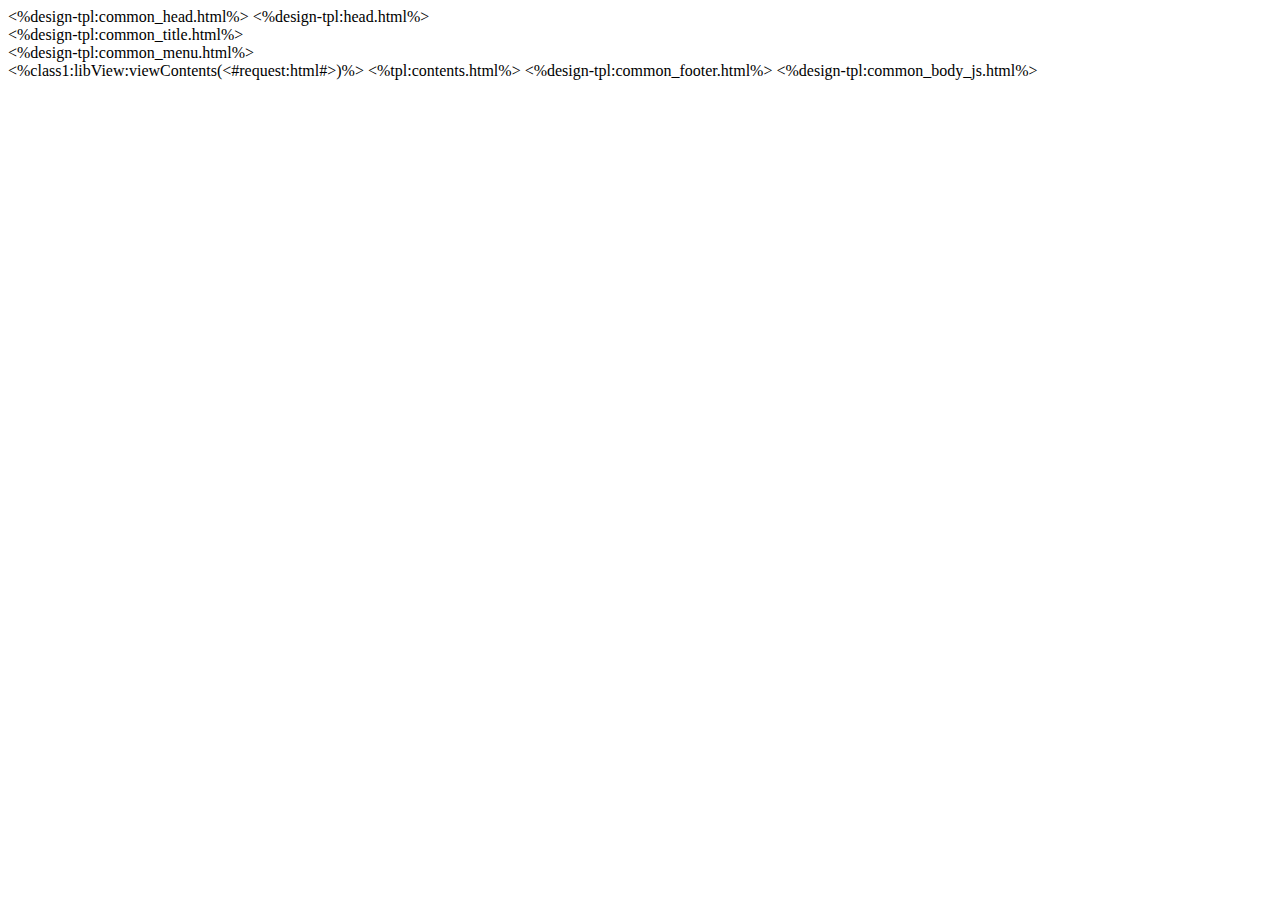
==== design/default/html/index.html @ 307a46a9 "contents-php" ====
<!DOCTYPE html>
<html>

<!-- head -->
<head>
<%design-tpl:common_head.html%>
<%design-tpl:head.html%>
</head>
<!-- /head -->

	<body>
		<div class="navbar navbar-inverse navbar-dash">

			<!-- header -->
			<div class="navbar-inner">
				<div class="container">

					<!-- Responsive-icon -->
					<a class="btn btn-navbar" data-toggle="collapse" data-target=".nav-collapse">
						<span class="icon-bar"></span>
						<span class="icon-bar"></span>
						<span class="icon-bar"></span>
					</a>

<!-- title -->
<%design-tpl:common_title.html%>
<!-- /title -->

					<div class="nav-collapse collapse">
<!-- menu -->
<%design-tpl:common_menu.html%>
<!-- /menu -->
					</div>
				</div>
			</div>
		</div>

<!-- contents -->
<%class1:libView:viewContents(<#request:html#>)%>
<%tpl:contents.html%>
<!-- /contents -->

<!-- footer -->
<%design-tpl:common_footer.html%>
<!-- /footer -->

	</div>

<!-- Library-JS -->
<%design-tpl:common_body_js.html%>
<!-- /Library-JS -->

	</body>
</html>
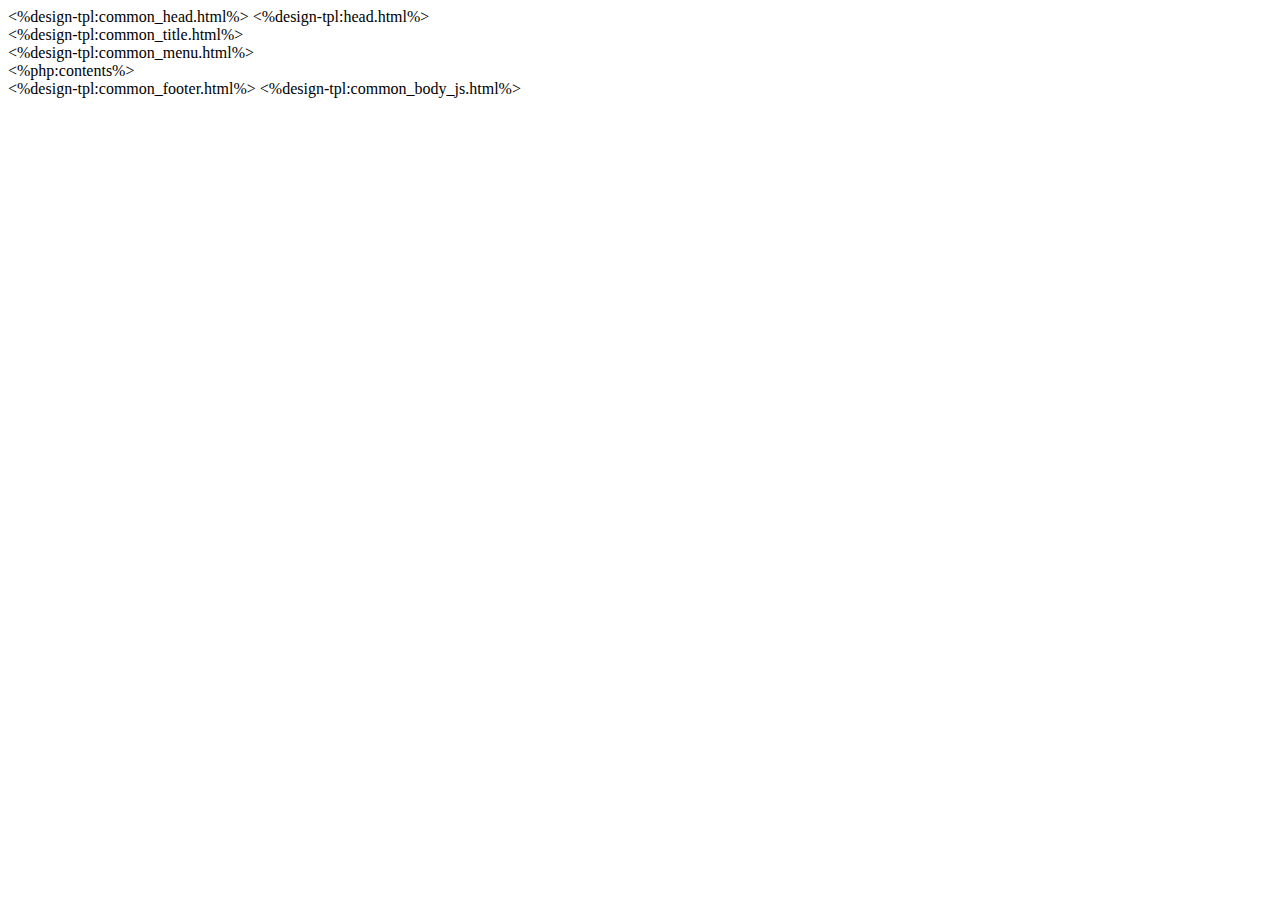
==== commit 116335fb: "config-set" ====
--- a/design/default/html/index.html
+++ b/design/default/html/index.html
@@ -8,47 +8,54 @@
 </head>
 <!-- /head -->
 
-	<body>
-		<div class="navbar navbar-inverse navbar-dash">
+<body>
+	<div class="navbar navbar-inverse navbar-dash">
 
-			<!-- header -->
-			<div class="navbar-inner">
-				<div class="container">
+		<!-- header -->
+		<div class="navbar-inner">
+			<div class="container">
 
-					<!-- Responsive-icon -->
-					<a class="btn btn-navbar" data-toggle="collapse" data-target=".nav-collapse">
-						<span class="icon-bar"></span>
-						<span class="icon-bar"></span>
-						<span class="icon-bar"></span>
-					</a>
+				<!-- Responsive-icon -->
+				<a class="btn btn-navbar" data-toggle="collapse" data-target=".nav-collapse">
+					<span class="icon-bar"></span>
+					<span class="icon-bar"></span>
+					<span class="icon-bar"></span>
+				</a>
 
 <!-- title -->
 <%design-tpl:common_title.html%>
 <!-- /title -->
 
-					<div class="nav-collapse collapse">
+				<div class="nav-collapse collapse">
 <!-- menu -->
 <%design-tpl:common_menu.html%>
 <!-- /menu -->
-					</div>
 				</div>
 			</div>
 		</div>
+	</div>
+
+
 
 <!-- contents -->
-<%class1:libView:viewContents(<#request:html#>)%>
-<%tpl:contents.html%>
+<main class="bs-docs-masthead" id="content" role="main">
+	<div class="container">
+<%php:contents%>
+	</div>
+</main>
 <!-- /contents -->
+
+
 
 <!-- footer -->
 <%design-tpl:common_footer.html%>
 <!-- /footer -->
 
-	</div>
+</div>
 
 <!-- Library-JS -->
 <%design-tpl:common_body_js.html%>
 <!-- /Library-JS -->
 
-	</body>
+</body>
 </html>
